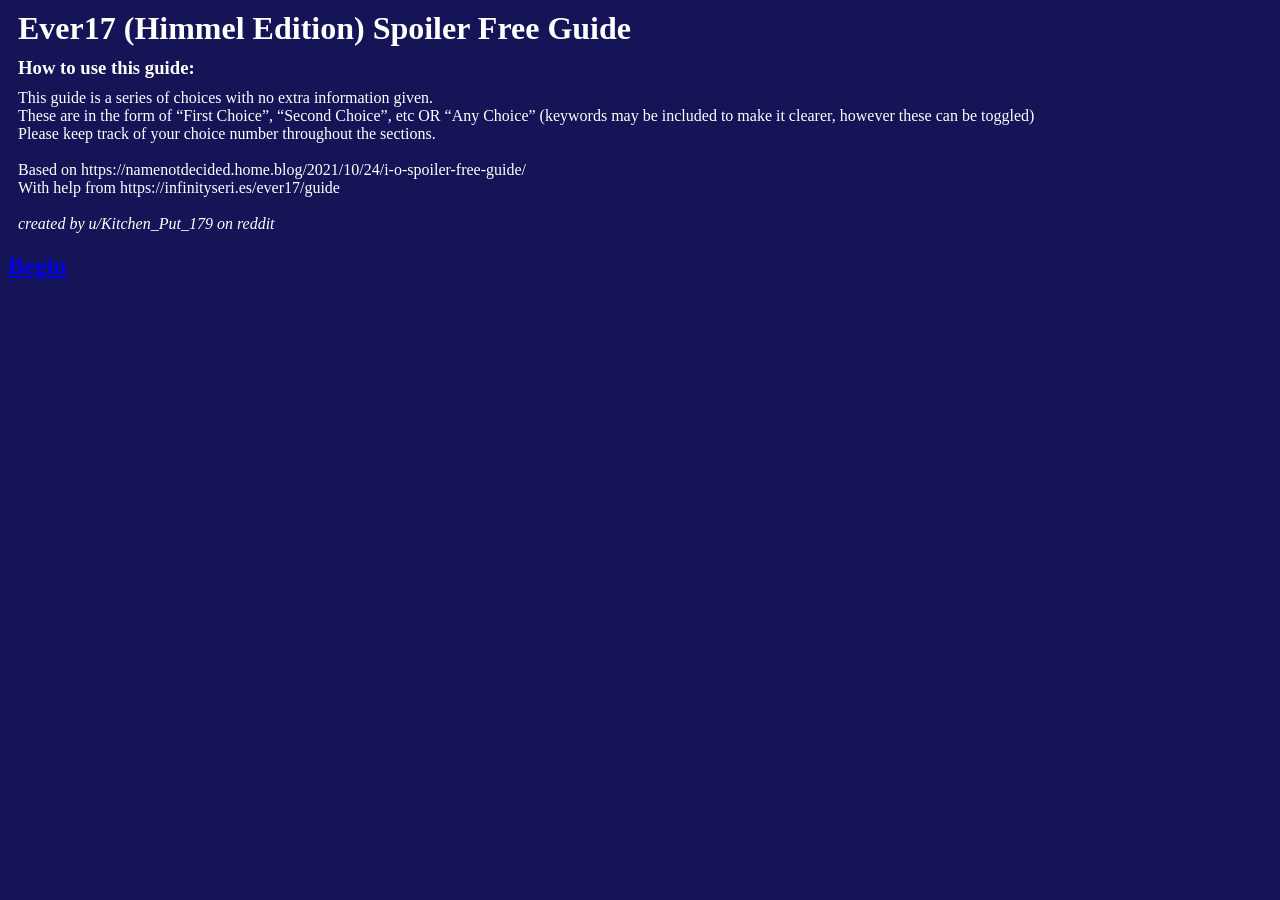
==== index.html @ d0c80bb6 "inital commit Uploaded html guide files." ====
<!DOCTYPE html>
<html>
    <head>
        <meta charset='UTF-8'>
        <title>Ever17 Spoiler Free Guide</title>
        <link rel="stylesheet" href="assests/styles.css">
    </head>
    <body>
        
        <h1>Ever17 (Himmel Edition) Spoiler Free Guide</h1>
    
            <h3>How to use this guide:</h3>
             <p>
            This guide is a series of choices with no extra information given.
            <br>These are in the form of “First Choice”, “Second Choice”, etc OR “Any Choice” (keywords may be included to make it clearer, however these can be toggled)
            <br>Please keep track of your choice number throughout the sections.
            <br>
            <br>
            Based on https://namenotdecided.home.blog/2021/10/24/i-o-spoiler-free-guide/
            <br>With help from https://infinityseri.es/ever17/guide 
            <br>
            <br>

            <i>created by u/Kitchen_Put_179 on reddit</i>
        </p>


        <h2><a href="assests/first.html">Begin</a></h2>
    </body>
</html>
---- assests/styles.css ----
body {
    background-color: #141456;
}


li, b, h1, p, h3, label, summary{
    color: white;
    margin: 10px;
}
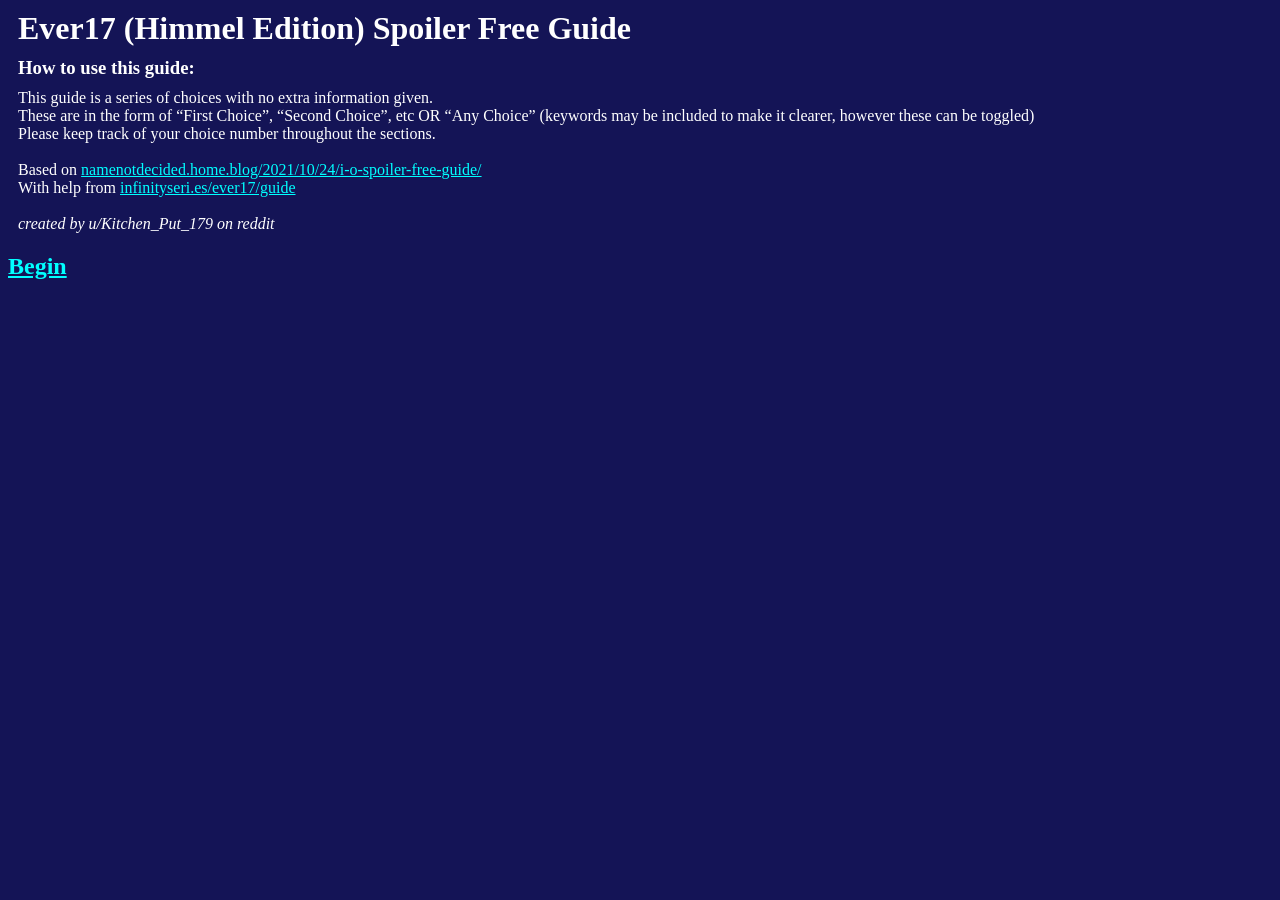
==== commit d9cbc4c4: "Finished spoiler-free-ing choices - Finished spoiler-free-ing choices - fixed back link not working" ====
--- a/index.html
+++ b/index.html
@@ -16,8 +16,8 @@
             <br>Please keep track of your choice number throughout the sections.
             <br>
             <br>
-            Based on https://namenotdecided.home.blog/2021/10/24/i-o-spoiler-free-guide/
-            <br>With help from https://infinityseri.es/ever17/guide 
+            Based on <a href="https://namenotdecided.home.blog/2021/10/24/i-o-spoiler-free-guide/">namenotdecided.home.blog/2021/10/24/i-o-spoiler-free-guide/</a>
+            <br>With help from <a href="infinityseri.es/ever17/guide">infinityseri.es/ever17/guide</a>
             <br>
             <br>
 
--- a/assests/styles.css
+++ b/assests/styles.css
@@ -6,4 +6,8 @@
 li, b, h1, p, h3, label, summary{
     color: white;
     margin: 10px;
+}
+
+a {
+    color: aqua;
 }
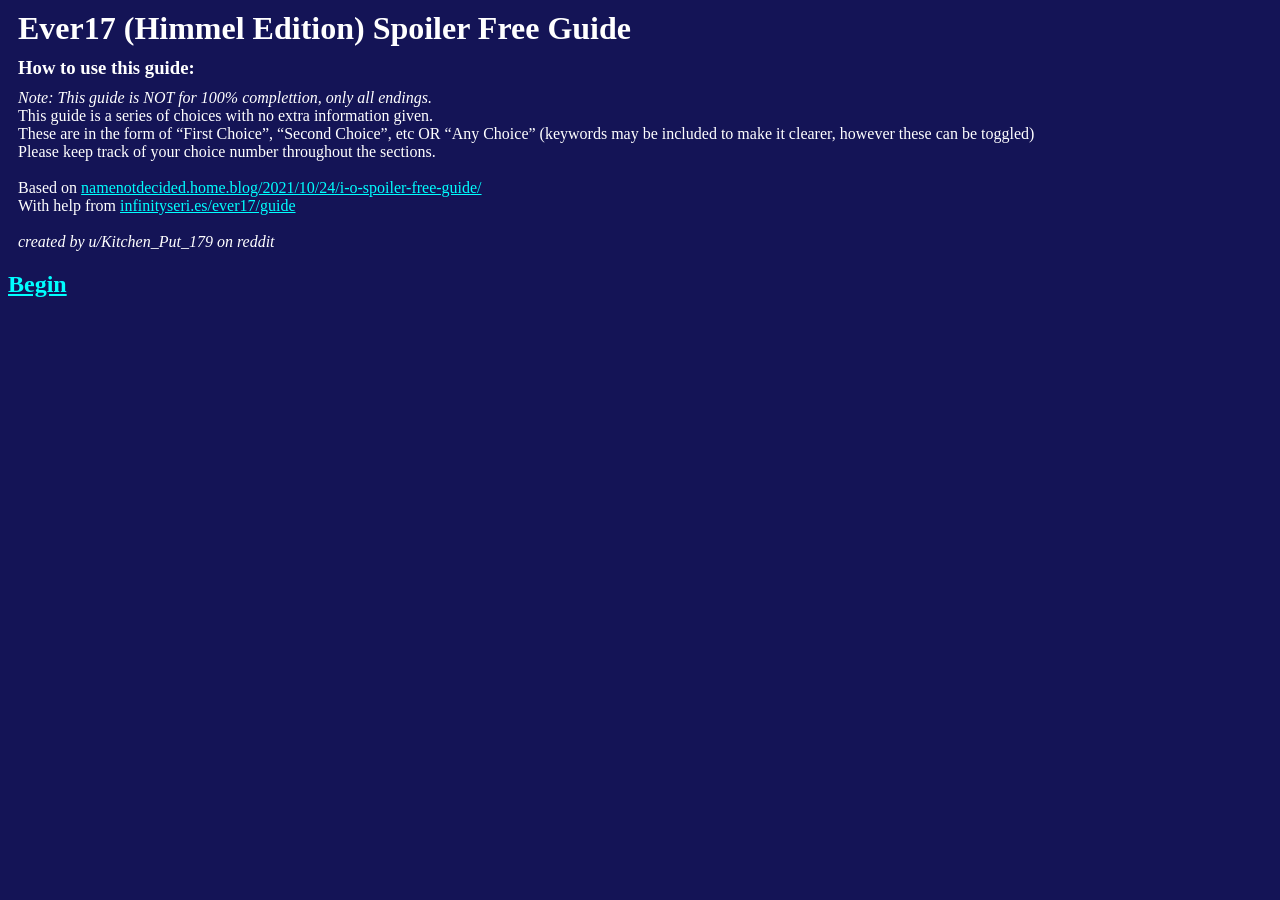
==== commit 6ae02d16: "Added bad endings page + split section 3 + miscs - Added bad endings page - split section 3 into 2 " ====
--- a/index.html
+++ b/index.html
@@ -11,13 +11,14 @@
     
             <h3>How to use this guide:</h3>
              <p>
-            This guide is a series of choices with no extra information given.
+            <i>Note: This guide is NOT for 100% complettion, only all endings.</i>
+             <br>This guide is a series of choices with no extra information given.
             <br>These are in the form of “First Choice”, “Second Choice”, etc OR “Any Choice” (keywords may be included to make it clearer, however these can be toggled)
             <br>Please keep track of your choice number throughout the sections.
-            <br>
+            <br> 
             <br>
             Based on <a href="https://namenotdecided.home.blog/2021/10/24/i-o-spoiler-free-guide/">namenotdecided.home.blog/2021/10/24/i-o-spoiler-free-guide/</a>
-            <br>With help from <a href="infinityseri.es/ever17/guide">infinityseri.es/ever17/guide</a>
+            <br>With help from <a href="https://infinityseri.es/ever17/guide">infinityseri.es/ever17/guide</a>
             <br>
             <br>
 
